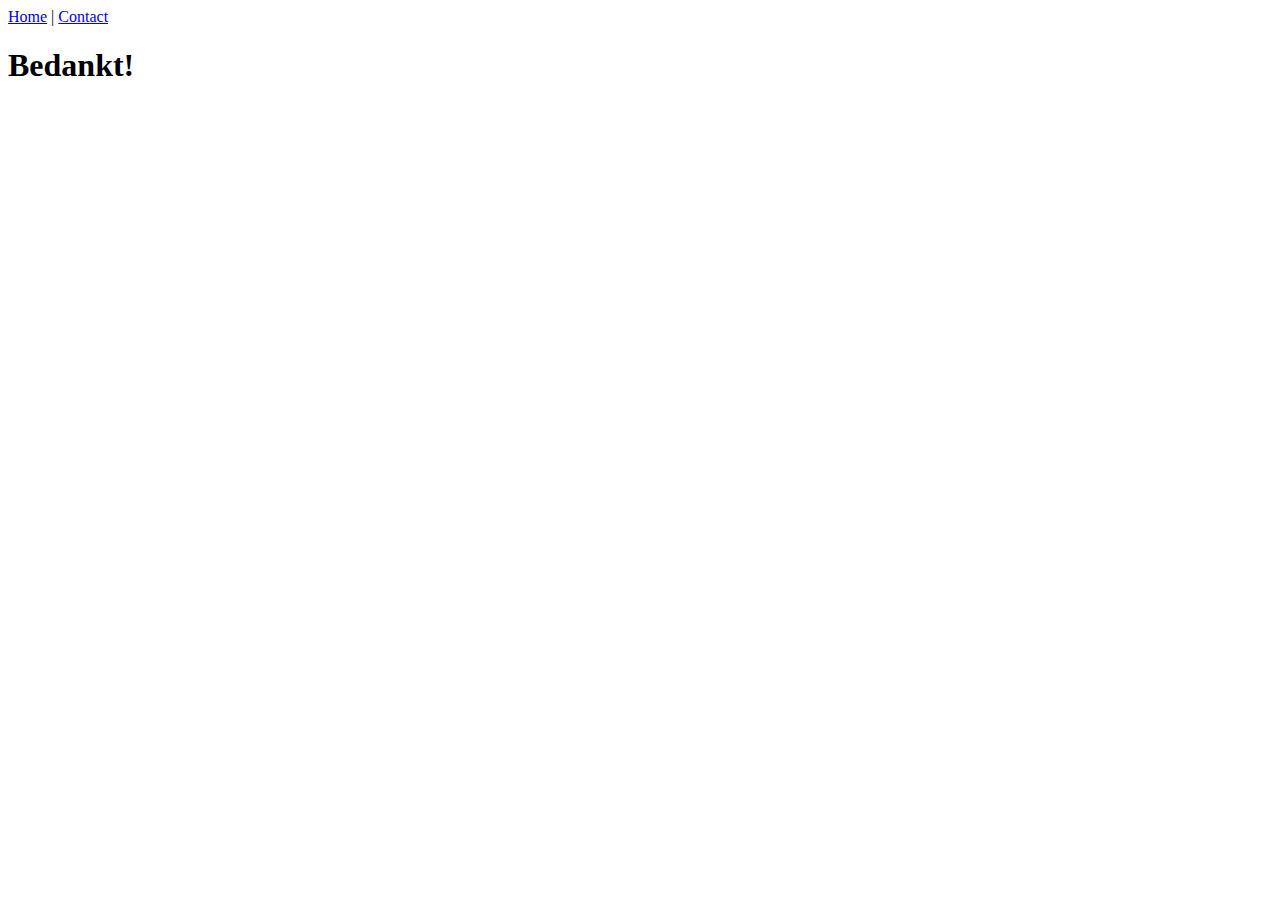
==== contact-bedankt.html @ 4d2e44c7 "Add files via upload" ====
<!DOCTYPE html>
<html lang="en">
<head>
    <meta charset="UTF-8">
    <meta http-equiv="X-UA-Compatible" content="IE=edge">
    <meta name="viewport" content="width=device-width, initial-scale=1.0">
    <title>Portfolio website</title>
    <link rel="stylesheet" href="css/style.css"/>
</head>

<nav>
    <a href="index.html">Home</a> |
    <a href="contact.html">Contact</a>
  </nav>

<h1>Bedankt!</h1>
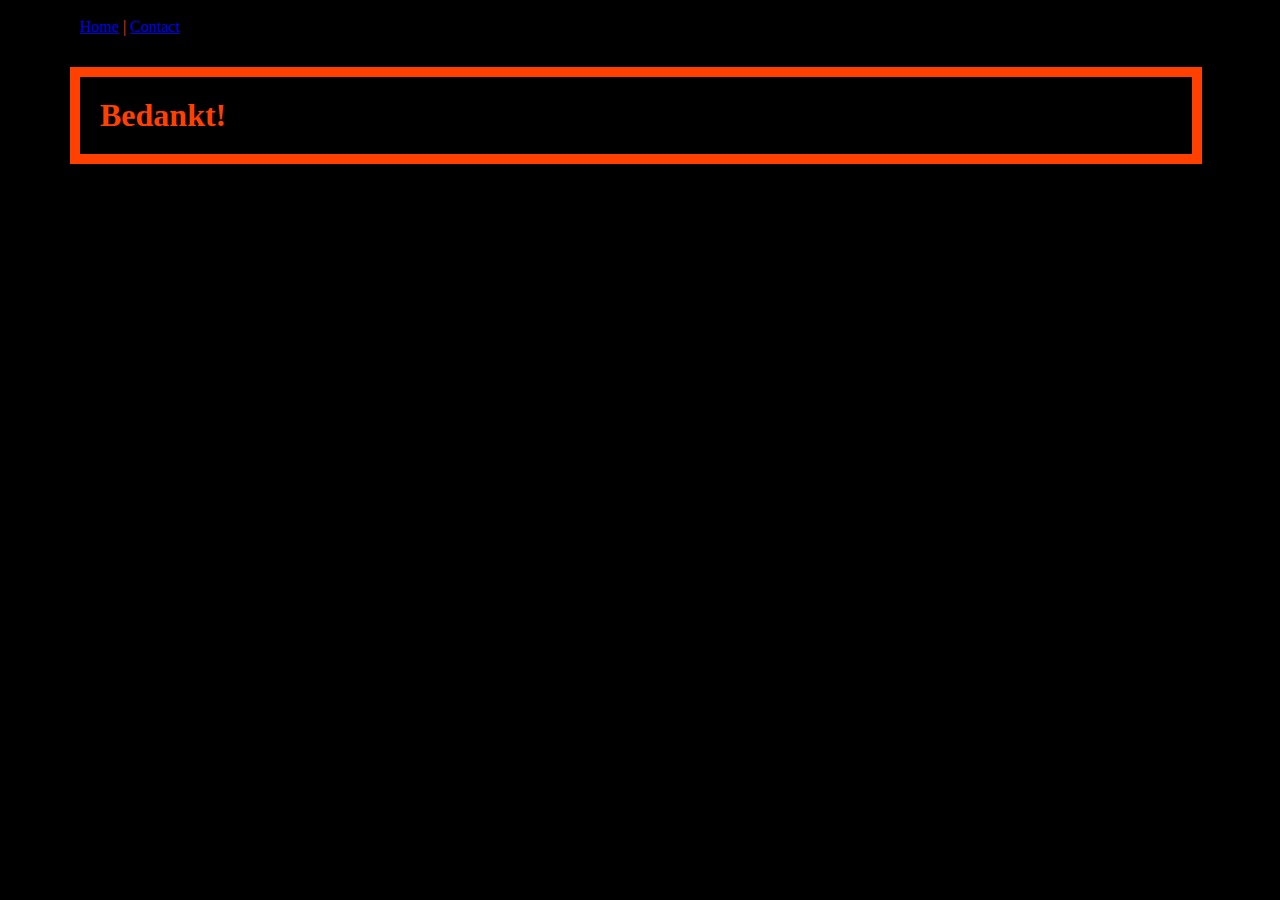
==== commit 803f3c32: "Update contact-bedankt.html" ====
--- a/contact-bedankt.html
+++ b/contact-bedankt.html
@@ -5,12 +5,16 @@
     <meta http-equiv="X-UA-Compatible" content="IE=edge">
     <meta name="viewport" content="width=device-width, initial-scale=1.0">
     <title>Portfolio website</title>
-    <link rel="stylesheet" href="css/style.css"/>
+    <link rel="stylesheet" href="style.css">
 </head>
+    
+<body>
 
 <nav>
     <a href="index.html">Home</a> |
     <a href="contact.html">Contact</a>
   </nav>
 
-<h1>Bedankt!</h1>+<h1>Bedankt!</h1>
+
+    </body>
--- a/style.css
+++ b/style.css
@@ -0,0 +1,101 @@
+body {
+  color:rgb(255, 64, 0);
+  background-color:#000000;
+  font-family: Garamond, serif;
+  margin-left: 70px;
+}
+
+h1 {
+  margin-left: 0px;
+  margin-right: 70px;
+  margin-bottom: 30px;
+  padding: 20px;
+  border: 10px solid rgb(255, 64, 0);
+}
+
+nav {
+  display: block;
+  background-color: black;
+  border: 10px solid black;
+  position: sticky;
+  top:0px;
+}
+  
+ul {
+  margin-bottom: 30px;
+}
+
+table, th, td {
+  border: 1px solid;
+  margin-bottom: 40px;
+  margin-top: 30px;
+}
+
+.card {
+  width: 30vw;
+  margin: 0 auto;
+  border: 4px solid rgb(255, 64, 0);
+  background-color: rgb(0, 0, 0);
+  border-radius: 30px;
+  overflow: hidden;
+  box-shadow: 7px 10px 17px rgba(0, 0, 0, 0.2);
+}
+  
+.profile-picture {
+  width: 100%;
+}
+
+.name {
+  font-size: 2em;
+  font-style: italic;
+  text-align: center;
+    padding: 5px;
+    margin: 0;
+}
+  
+.skills {
+  padding: 10px;
+}
+  
+.cards {
+  margin-top: 30px;
+  margin-bottom: 70px;
+  display: flex
+}
+
+footer {
+  margin-top: 50px;
+  left: 0;
+  bottom: 0;
+  padding: 10px;
+  width: 100%;
+  background-color: rgb(255, 64, 0);
+  color: rgb(0, 0, 0);
+  text-align: center;
+}
+
+@media screen and (max-width: 768px) {
+
+  .cards {
+    display: block !important;
+    } 
+  
+  .card {
+  width: 70vw !important;
+  margin-bottom: 70px;
+  }      
+
+  body {
+    margin-left: 30px;
+  }
+
+  .heading-picture{
+    width: 75vw;
+    height: 30vw;
+  }
+
+  .switch-games {
+    width: 80vw;
+    height: 40vw;
+  }
+}